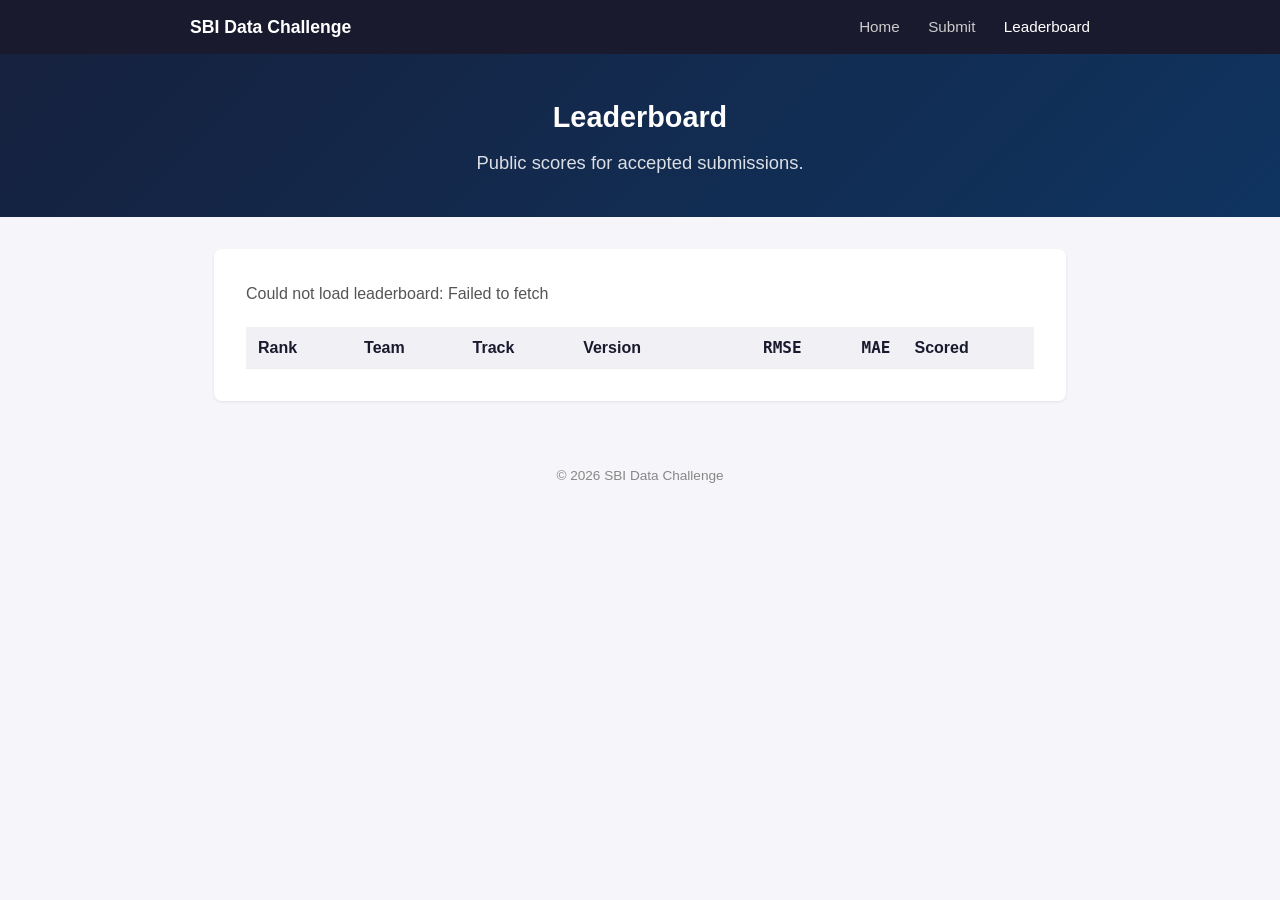
==== leaderboard.html @ 1adae3bc "Add leaderboard page and access-request step - New leaderboard.html fetches /api/leaderboard.json fr" ====
<!DOCTYPE html>
<html lang="en">
<head>
  <meta charset="UTF-8">
  <meta name="viewport" content="width=device-width, initial-scale=1.0">
  <title>Leaderboard &mdash; SBI Data Challenge</title>
  <link rel="stylesheet" href="style.css">
</head>
<body>
  <nav>
    <div class="nav-inner">
      <a href="index.html" class="logo">SBI Data Challenge</a>
      <div class="nav-links">
        <a href="index.html">Home</a>
        <a href="submit.html">Submit</a>
        <a href="leaderboard.html" class="active">Leaderboard</a>
      </div>
    </div>
  </nav>

  <header class="hero hero-small">
    <h1>Leaderboard</h1>
    <p>Public scores for accepted submissions.</p>
  </header>

  <main>
    <section class="submit-section wide">
      <p class="leaderboard-meta" id="leaderboard-meta">Loading leaderboard&hellip;</p>
      <div class="leaderboard-wrap">
        <table class="leaderboard-table">
          <thead>
            <tr>
              <th>Rank</th>
              <th>Team</th>
              <th>Track</th>
              <th>Version</th>
              <th class="num">RMSE</th>
              <th class="num">MAE</th>
              <th>Scored</th>
            </tr>
          </thead>
          <tbody id="leaderboard-rows"></tbody>
        </table>
      </div>
      <p class="fine-print" id="leaderboard-empty" hidden>
        No scored submissions yet.
      </p>
    </section>
  </main>

  <footer>
    <p>&copy; 2026 SBI Data Challenge</p>
  </footer>

  <script>
    const ENDPOINT = "https://galaxy-sbi-challenge-submission-api.hf.space/api/leaderboard.json";

    function escapeHtml(value) {
      return String(value)
        .replace(/&/g, "&amp;")
        .replace(/</g, "&lt;")
        .replace(/>/g, "&gt;")
        .replace(/"/g, "&quot;")
        .replace(/'/g, "&#39;");
    }

    function formatNumber(value) {
      if (typeof value !== "number" || Number.isNaN(value)) return "&mdash;";
      return value.toFixed(4);
    }

    function formatTime(value) {
      if (!value) return "";
      const date = new Date(value);
      return Number.isNaN(date.getTime()) ? value : date.toLocaleString();
    }

    async function loadLeaderboard() {
      const meta = document.getElementById("leaderboard-meta");
      const tbody = document.getElementById("leaderboard-rows");
      const empty = document.getElementById("leaderboard-empty");

      try {
        const res = await fetch(ENDPOINT, { cache: "no-store" });
        if (!res.ok) throw new Error("HTTP " + res.status);
        const data = await res.json();
        const entries = Array.isArray(data.entries) ? data.entries : [];

        if (entries.length === 0) {
          meta.textContent = "No scored submissions yet.";
          empty.hidden = false;
          return;
        }

        const metric = (data.metric || "rmse").toUpperCase();
        const direction = data.lower_is_better === false ? "higher is better" : "lower is better";
        const generated = formatTime(data.generated_at) || "unknown";
        meta.textContent = "Ranked by " + metric + " (" + direction + "). Last updated " + generated + ".";

        for (const entry of entries) {
          const row = document.createElement("tr");
          const metrics = entry.metrics || {};
          row.innerHTML =
            "<td>" + escapeHtml(entry.rank ?? "") + "</td>" +
            "<td>" + escapeHtml(entry.team_name || entry.team_id || "") + "</td>" +
            "<td>" + escapeHtml(entry.track || "") + "</td>" +
            "<td>" + escapeHtml(entry.blinded_features_version || "") + "</td>" +
            "<td class=\"num\">" + formatNumber(metrics.rmse) + "</td>" +
            "<td class=\"num\">" + formatNumber(metrics.mae) + "</td>" +
            "<td>" + escapeHtml(formatTime(entry.scored_at)) + "</td>";
          tbody.appendChild(row);
        }
      } catch (err) {
        meta.textContent = "Could not load leaderboard: " + err.message;
      }
    }

    loadLeaderboard();
  </script>
</body>
</html>
---- style.css ----
* {
  margin: 0;
  padding: 0;
  box-sizing: border-box;
}

body {
  font-family: -apple-system, BlinkMacSystemFont, "Segoe UI", Roboto, Helvetica, Arial, sans-serif;
  color: #1a1a2e;
  background: #f5f5fa;
  line-height: 1.6;
}

/* Nav */
nav {
  background: #1a1a2e;
  color: #fff;
  padding: 0.8rem 1.5rem;
}
.nav-inner {
  max-width: 900px;
  margin: 0 auto;
  display: flex;
  justify-content: space-between;
  align-items: center;
}
.logo {
  font-weight: 700;
  font-size: 1.1rem;
  color: #fff;
  text-decoration: none;
}
.nav-links a {
  color: #ccc;
  text-decoration: none;
  margin-left: 1.5rem;
  font-size: 0.95rem;
}
.nav-links a.active,
.nav-links a:hover {
  color: #fff;
}

/* Hero */
.hero {
  background: linear-gradient(135deg, #16213e, #0f3460);
  color: #fff;
  text-align: center;
  padding: 4rem 1.5rem;
}
.hero h1 {
  font-size: 2.4rem;
  margin-bottom: 0.5rem;
}
.hero p {
  font-size: 1.15rem;
  opacity: 0.85;
}
.hero-small {
  padding: 2.5rem 1.5rem;
}
.hero-small h1 {
  font-size: 1.8rem;
}

/* Main */
main {
  max-width: 900px;
  margin: 2rem auto;
  padding: 0 1.5rem;
}
section {
  background: #fff;
  border-radius: 8px;
  padding: 2rem;
  margin-bottom: 1.5rem;
  box-shadow: 0 1px 3px rgba(0,0,0,0.08);
}
section h2 {
  margin-bottom: 0.75rem;
  color: #0f3460;
}
ol {
  padding-left: 1.25rem;
}
ol li {
  margin-bottom: 0.5rem;
}
table {
  width: 100%;
  border-collapse: collapse;
  margin-top: 0.5rem;
}
table td {
  padding: 0.5rem 0.75rem;
  border-bottom: 1px solid #eee;
}
table tr td:first-child {
  font-weight: 600;
}

/* Form */
.submit-section {
  max-width: 560px;
  margin: 0 auto;
}
.submit-section.wide {
  max-width: 900px;
}
label {
  display: block;
  font-weight: 600;
  margin: 1rem 0 0.3rem;
}
input[type="text"],
textarea {
  width: 100%;
  padding: 0.55rem 0.75rem;
  border: 1px solid #ccc;
  border-radius: 4px;
  font-size: 0.95rem;
}
input[type="file"] {
  margin-top: 0.25rem;
}
button {
  margin-top: 1.5rem;
  background: #0f3460;
  color: #fff;
  border: none;
  padding: 0.65rem 2rem;
  font-size: 1rem;
  border-radius: 4px;
  cursor: pointer;
}
button:hover {
  background: #16213e;
}

.actions {
  display: flex;
  flex-wrap: wrap;
  gap: 0.75rem;
  margin: 1.25rem 0;
}

.button-link {
  display: inline-block;
  background: #0f3460;
  color: #fff;
  text-decoration: none;
  padding: 0.65rem 1.15rem;
  border-radius: 4px;
  font-weight: 600;
}

.button-link:hover {
  background: #16213e;
  color: #fff;
}

.button-link.secondary {
  background: #fff;
  color: #0f3460;
  border: 1px solid #0f3460;
}

.button-link.secondary:hover {
  background: #e8f0fe;
}

.submission-frame-wrap {
  overflow: hidden;
  margin-top: 1.25rem;
  border: 1px solid #ddd;
  border-radius: 8px;
  background: #fff;
}

.submission-frame {
  display: block;
  width: 100%;
  height: 760px;
  border: 0;
}

.fine-print {
  margin-top: 0.85rem;
  color: #666;
  font-size: 0.92rem;
}

/* Status message */
.status {
  margin-top: 1rem;
  padding: 0.75rem 1rem;
  border-radius: 4px;
  font-size: 0.95rem;
}
.status.info {
  background: #e8f0fe;
  color: #1a1a2e;
  border: 1px solid #a8c7fa;
}

/* Leaderboard */
.leaderboard-meta {
  color: #555;
  margin-bottom: 0.75rem;
}
.leaderboard-wrap {
  overflow-x: auto;
}
.leaderboard-table {
  width: 100%;
  border-collapse: collapse;
}
.leaderboard-table th,
.leaderboard-table td {
  padding: 0.5rem 0.75rem;
  border-bottom: 1px solid #eee;
  text-align: left;
}
.leaderboard-table th {
  background: #f0f0f5;
  color: #1a1a2e;
  font-weight: 600;
}
.leaderboard-table th.num,
.leaderboard-table td.num {
  text-align: right;
  font-family: ui-monospace, SFMono-Regular, Menlo, monospace;
}

/* Footer */
footer {
  text-align: center;
  padding: 2rem 1rem;
  font-size: 0.85rem;
  color: #888;
}

a {
  color: #0f3460;
}
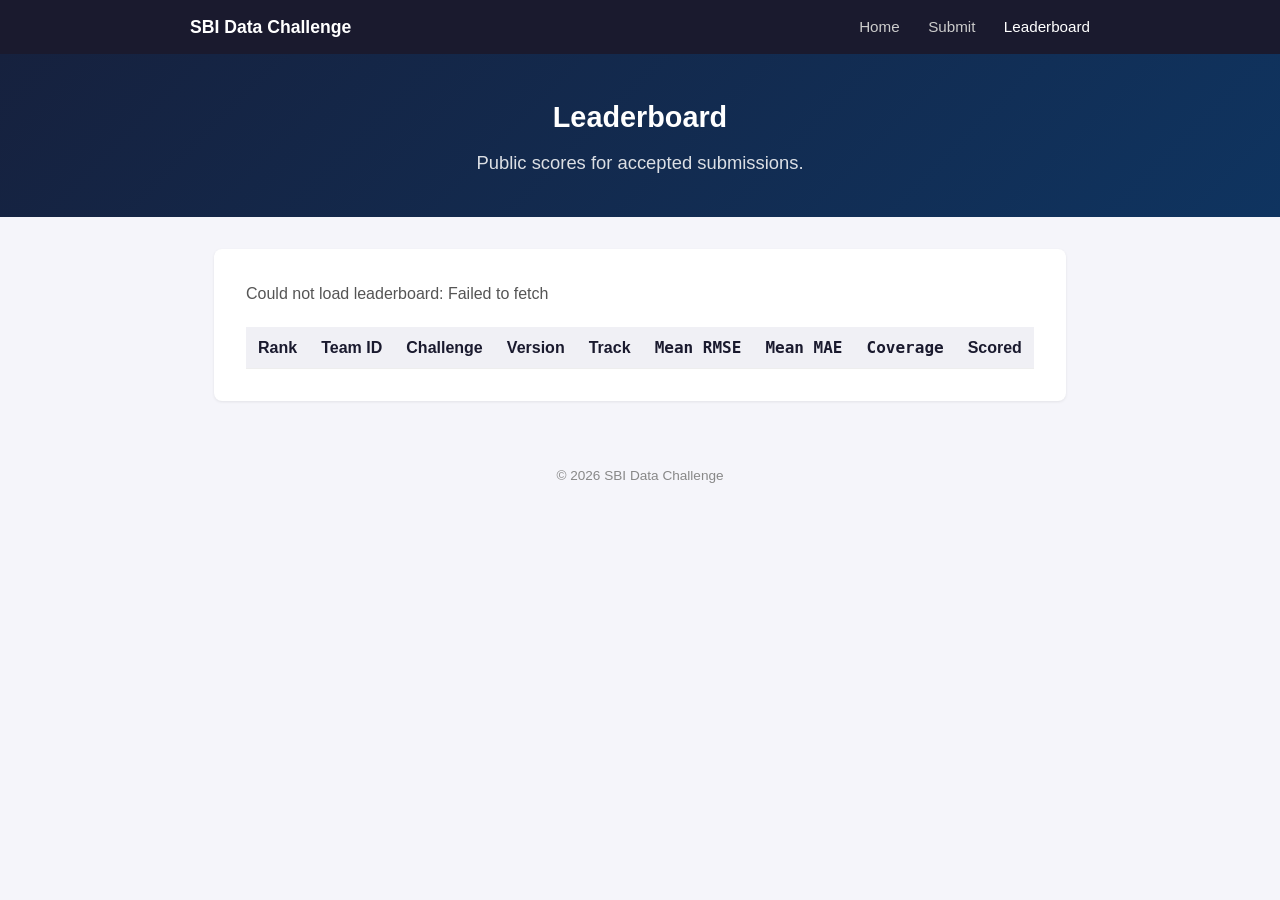
==== commit 83773d21: "Show summary metrics on leaderboard" ====
--- a/leaderboard.html
+++ b/leaderboard.html
@@ -31,11 +31,13 @@
           <thead>
             <tr>
               <th>Rank</th>
-              <th>Team</th>
+              <th>Team ID</th>
+              <th>Challenge</th>
+              <th>Version</th>
               <th>Track</th>
-              <th>Version</th>
-              <th class="num">RMSE</th>
-              <th class="num">MAE</th>
+              <th class="num">Mean RMSE</th>
+              <th class="num">Mean MAE</th>
+              <th class="num">Coverage</th>
               <th>Scored</th>
             </tr>
           </thead>
@@ -92,21 +94,23 @@
           return;
         }
 
-        const metric = (data.metric || "rmse").toUpperCase();
+        const metric = data.metric || "point_rmse_mean";
         const direction = data.lower_is_better === false ? "higher is better" : "lower is better";
         const generated = formatTime(data.generated_at) || "unknown";
-        meta.textContent = "Ranked by " + metric + " (" + direction + "). Last updated " + generated + ".";
+        meta.textContent = "Ranked by " + metric + " (" + direction + ") within each challenge. Last updated " + generated + ".";
 
         for (const entry of entries) {
           const row = document.createElement("tr");
-          const metrics = entry.metrics || {};
+          const summary = entry.summary || {};
           row.innerHTML =
             "<td>" + escapeHtml(entry.rank ?? "") + "</td>" +
-            "<td>" + escapeHtml(entry.team_name || entry.team_id || "") + "</td>" +
+            "<td>" + escapeHtml(entry.team_id || "") + "</td>" +
+            "<td>" + escapeHtml(entry.challenge_id || "") + "</td>" +
+            "<td>" + escapeHtml(entry.dataset_version || "") + "</td>" +
             "<td>" + escapeHtml(entry.track || "") + "</td>" +
-            "<td>" + escapeHtml(entry.blinded_features_version || "") + "</td>" +
-            "<td class=\"num\">" + formatNumber(metrics.rmse) + "</td>" +
-            "<td class=\"num\">" + formatNumber(metrics.mae) + "</td>" +
+            "<td class=\"num\">" + formatNumber(summary.point_rmse_mean) + "</td>" +
+            "<td class=\"num\">" + formatNumber(summary.point_mae_mean) + "</td>" +
+            "<td class=\"num\">" + formatNumber(summary.posterior_coverage_mean) + "</td>" +
             "<td>" + escapeHtml(formatTime(entry.scored_at)) + "</td>";
           tbody.appendChild(row);
         }
